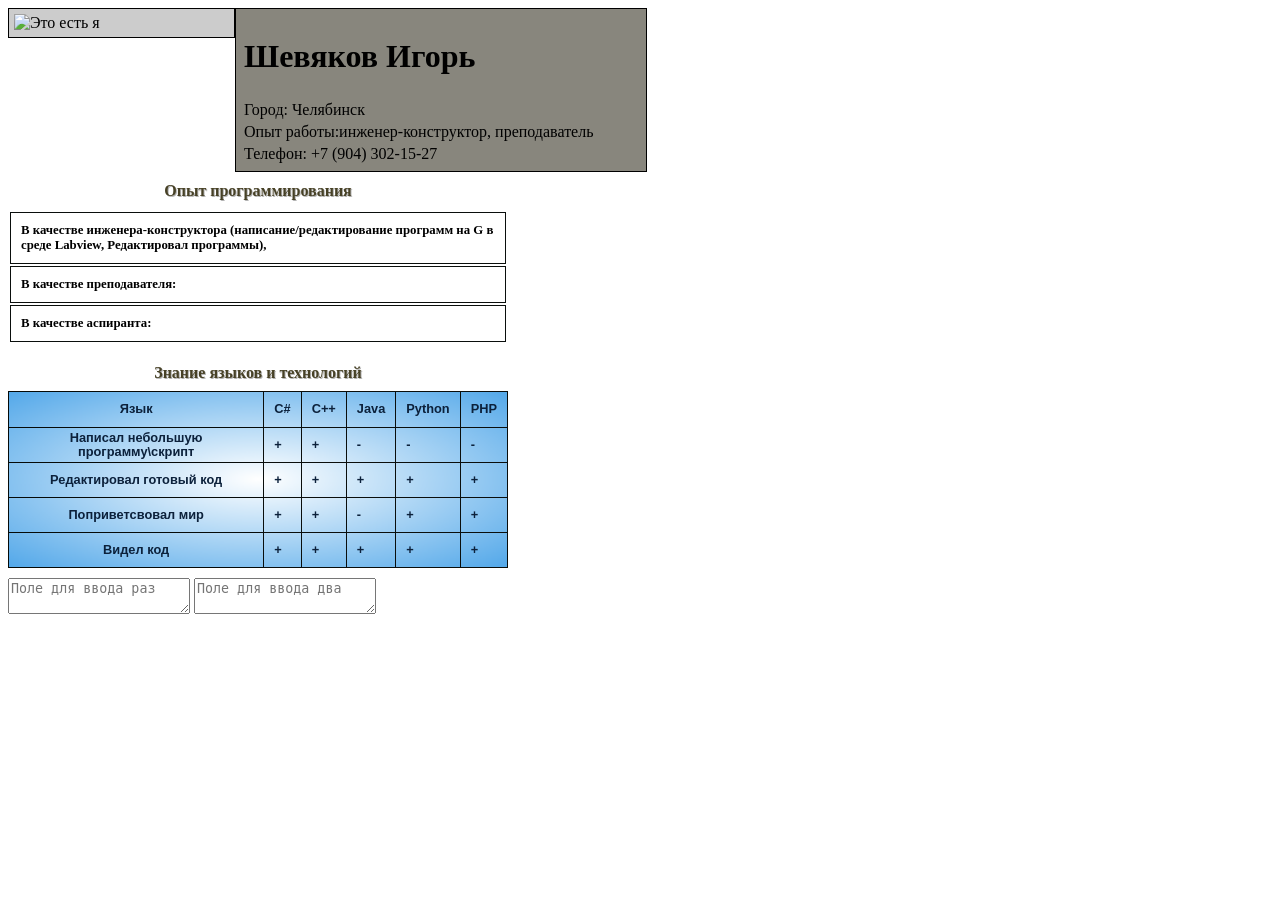
==== index.html @ 9d80986b "Add files via upload" ====
<!DOCTYPE html>
<html>
 <head>
  <meta charset="UTF-8">
  <link rel="stylesheet" href="css/style.css">
  <title>Коротко обо мне</title>
 </head>
 <body>
    <div class="my_photo">
      <img src="https://sun9-40.userapi.com/c849236/v849236149/76692/GEneq0dXQk8.jpg"  width="204" height="153" alt="Это есть я">
    </div>
    <div class="my_bio">
        <table>       
          <tr><td><h1>Шевяков Игорь</h1></td></tr>
          <tr><td>Город: Челябинск</td></tr>
          <tr><td>Опыт работы:инженер-конструктор, преподаватель</td></tr>
          <tr><td>Телефон: +7 (904) 302-15-27</td></tr>
        </table>
     </div>
   <div class="prog_exp">
        <table>     
          <caption>Опыт программирования</caption>   
          <tr><td> В качестве инженера-конструктора (написание/редактирование программ на G в среде Labview, Редактировал программы),</td></tr>
          <tr><td>В качестве преподавателя:</td></tr> 
          <tr><td>В качестве аспиранта: </td></tr> 
        </table>
   </div>
   <div class="main_table">
      <table>
          <caption>Знание языков и технологий</caption> 
          <tr>
            <th>Язык</th>
            <td>C#</td>
            <td>C++</td>
            <td>Java</td>
            <td>Python</td>
            <td>PHP</td>
          </tr>
          <tr>
            <th>Написал небольшую программу\скрипт</th>
            <td>+</td>
            <td>+</td>
            <td>-</td>
            <td>-</td>
            <td>-</td>
          </tr>
          <tr>
            <th>Редактировал готовый код</th>
            <td>+</td>
            <td>+</td>
            <td>+</td>
            <td>+</td>
            <td>+</td>
          </tr>
          <tr>
            <th>Поприветсвовал мир</th>
            <td>+</td>
            <td>+</td>
            <td>-</td>
            <td>+</td>
            <td>+</td>
          </tr>
          <tr>
            <th>Видел код</th>
            <td>+</td>
            <td>+</td>
            <td>+</td>
            <td>+</td>
            <td>+</td>
            </tr>
          </table>
   </div>
   <div class="holders">
      <textarea placeholder="Поле для ввода раз"></textarea>
      <textarea placeholder="Поле для ввода два"></textarea> 
   </div>
 </body>
</html>
---- css/style.css ----
.my_photo {
    width: 200px; 
    background: #ccc;
    padding: 5px;
    padding-right: 20px; 
    border: solid 1px black; 
    float: left;
}
.my_bio {
    width: 400px; 
    background: rgb(136, 134, 125); 
    padding: 5px; 
    border: solid 1px black; 
    float: left; 
    position: relative; 
}
.prog_exp {
  width: 500px; 
  clear: both;
  margin-bottom: 10px;
  position: relative;
}
.prog_exp caption {
  font-family: annabelle, cursive;
  font-size: 1em;
  font-weight: bold;
  padding: 10px; 
  color: rgb(71, 65, 38);
  text-shadow: 1px 1px 0 rgba(0,0,0,.3);
 }
.prog_exp td {
  padding: 10px; 
  border: 1px solid rgb(10, 14, 12);
}
.prog_exp tr {
  font-size: 0.8em;
  font-weight: bold;
  padding: 5px 7px;
  border: 1px solid rgb(5, 10, 8);
}

.main_table {
  width: 500px; 
  clear: both;
  margin-bottom: 10px;
  position: relative;
}
.main_table table {
  border-collapse: collapse; 
  line-height: 1.1;
  font-family: "Lucida Sans Unicode", "Lucida Grande", sans-serif;
  background:  radial-gradient(farthest-corner at 50% 50%, white, rgb(83, 168, 233));
  color: #0C213B;
}
.main_table caption {
  font-family: annabelle, cursive;
  font-size: 1em;
  font-weight: bold;
  padding: 10px; 
  color: rgb(71, 65, 38);
  text-shadow: 1px 1px 0 rgba(0,0,0,.3);
 }
.main_table td {
  padding: 10px; 
  border: 1px solid rgb(10, 14, 12);
}
.main_table tr {
  font-size: 0.8em;
  font-weight: bold;
  padding: 5px 7px;
  border: 1px solid rgb(5, 10, 8);
}
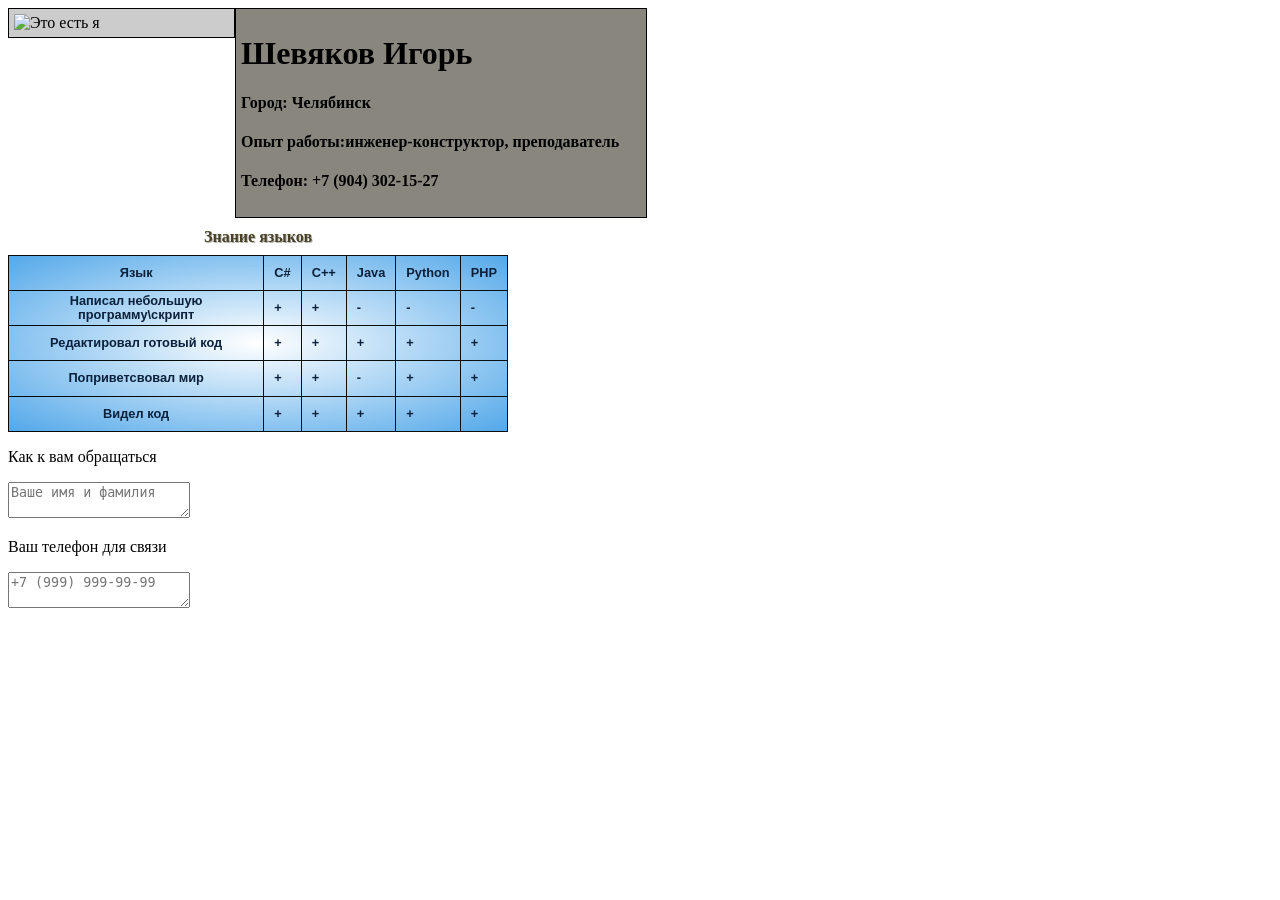
==== commit 0573b28f: "Some little changes" ====
--- a/index.html
+++ b/index.html
@@ -7,27 +7,18 @@
  </head>
  <body>
     <div class="my_photo">
-      <img src="https://sun9-40.userapi.com/c849236/v849236149/76692/GEneq0dXQk8.jpg"  width="204" height="153" alt="Это есть я">
+      <img src="https://sun9-40.userapi.com/c849236/v849236149/76692/GEneq0dXQk8.jpg" width="300" alt="Это есть я">
     </div>
-    <div class="my_bio">
-        <table>       
-          <tr><td><h1>Шевяков Игорь</h1></td></tr>
-          <tr><td>Город: Челябинск</td></tr>
-          <tr><td>Опыт работы:инженер-конструктор, преподаватель</td></tr>
-          <tr><td>Телефон: +7 (904) 302-15-27</td></tr>
-        </table>
+    <div class="my_bio">    
+        <h1>Шевяков Игорь</h1>
+        <h4>Город: Челябинск</h4>
+        <h4>Опыт работы:инженер-конструктор, преподаватель</h4>
+        <h4>Телефон: +7 (904) 302-15-27</h4>
      </div>
-   <div class="prog_exp">
-        <table>     
-          <caption>Опыт программирования</caption>   
-          <tr><td> В качестве инженера-конструктора (написание/редактирование программ на G в среде Labview, Редактировал программы),</td></tr>
-          <tr><td>В качестве преподавателя:</td></tr> 
-          <tr><td>В качестве аспиранта: </td></tr> 
-        </table>
    </div>
    <div class="main_table">
       <table>
-          <caption>Знание языков и технологий</caption> 
+          <caption>Знание языков</caption> 
           <tr>
             <th>Язык</th>
             <td>C#</td>
@@ -70,9 +61,13 @@
             </tr>
           </table>
    </div>
-   <div class="holders">
-      <textarea placeholder="Поле для ввода раз"></textarea>
-      <textarea placeholder="Поле для ввода два"></textarea> 
+   <div class="holder_1">
+      <p>Как к вам обращаться</p>
+      <textarea placeholder="Ваше имя и фамилия"></textarea>
+   </div>
+   <div class="holder_2">
+      <p>Ваш телефон для связи</p>
+      <textarea placeholder="+7 (999) 999-99-99"></textarea> 
    </div>
  </body>
 </html>
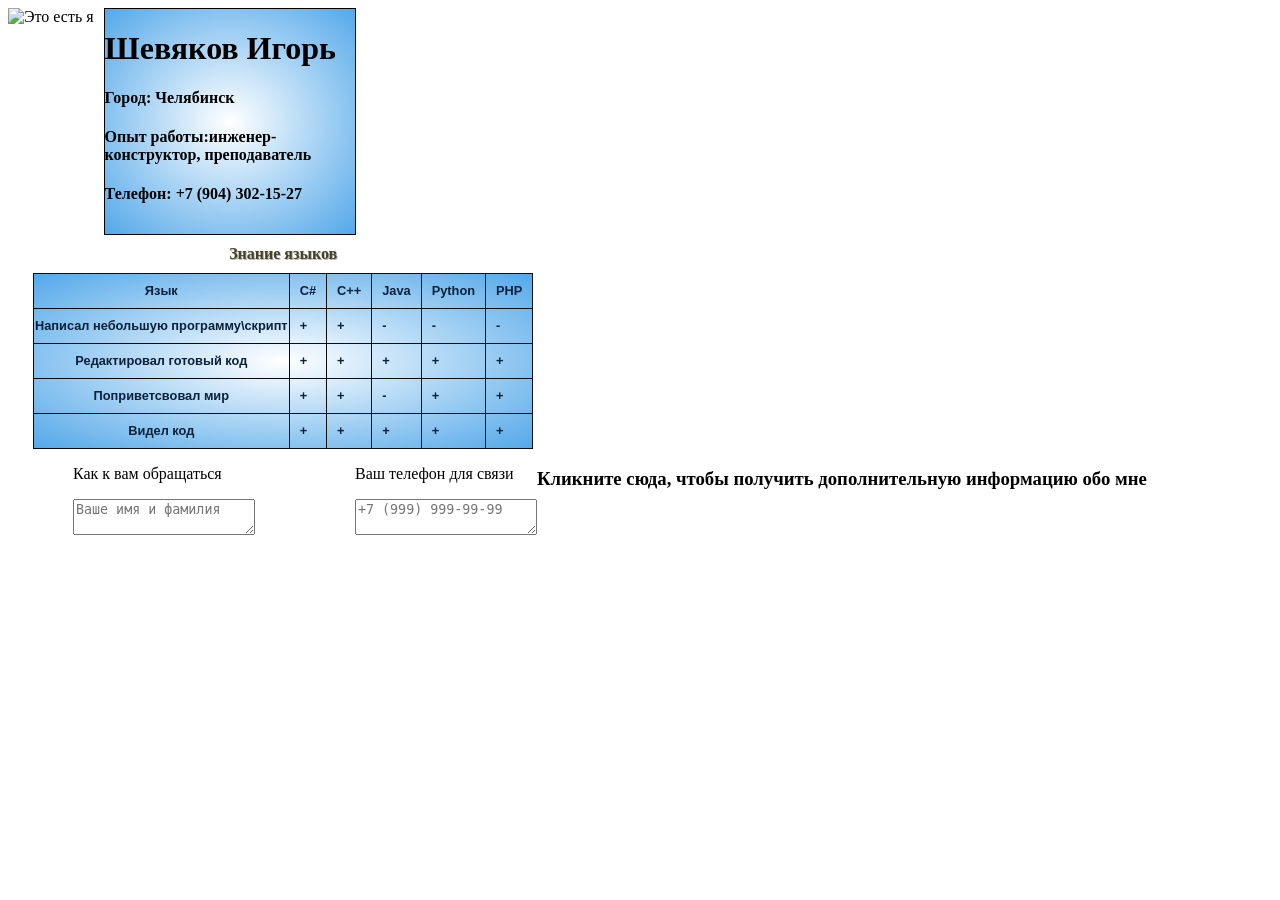
==== commit 89f952bc: "Info about me add" ====
--- a/index.html
+++ b/index.html
@@ -69,5 +69,23 @@
       <p>Ваш телефон для связи</p>
       <textarea placeholder="+7 (999) 999-99-99"></textarea> 
    </div>
+   <div class="show_info">
+     <h3 onclick="myFunction()">Кликните сюда, чтобы получить дополнительную информацию обо мне</h3>
+  </div>
+   <div id ="about_me">
+     <?php echo file_get_contents('info.txt') ?>
+     <p>Родился и вырос в Челябинске, хотя существенную часть детства проводил в городе Сим Ашинского района среди уральских гор. С детства увлекался астрономией, радиолюбительством чему способствовали родители. Хотя первый компьютер появился только в 2002 году, широко я познакомился с ним в разного рода кружках и компьютерных клубах. С того же момента появляется интерес к компьютерным играм. С появлением дома интернета в сети "интерсвязи" была возможность получить ip-адрес, поднять свой сервер и сайт. Какое-то время, используя связку php-nuke и сервера apache держал сайт с информацией о тяжелой музыке. Во время работы инженером-конструктором занимался автоматизацией измерений с использованием модульных приборов PXI для организации взаимодействия между которыми использовалась среда графического программирования Labview. В настоящее время занимаюсь переводом сайта научного журнала на систему Open Journal Systems, которая значительно упростит приём, рецензирование и публикацию статей.  </p>
+   </div>
+   <script>
+    var x = document.getElementById("about_me");
+    x.style.display = "none";
+    function myFunction() {
+      if (x.style.display === "none") {
+        x.style.display = "block";
+      } else {
+        x.style.display = "none";
+      }
+    }
+    </script>
  </body>
 </html>
--- a/css/style.css
+++ b/css/style.css
@@ -1,51 +1,19 @@
 .my_photo {
-    width: 200px; 
-    background: #ccc;
-    padding: 5px;
-    padding-right: 20px; 
-    border: solid 1px black; 
     float: left;
 }
 .my_bio {
-    width: 400px; 
-    background: rgb(136, 134, 125); 
-    padding: 5px; 
+    width: 250px; 
+    height: 225px;
+    background:  radial-gradient(farthest-corner at 50% 50%, white, rgb(83, 168, 233));
+    margin-left: 10px;
     border: solid 1px black; 
     float: left; 
-    position: relative; 
 }
-.prog_exp {
-  width: 500px; 
+.main_table {
   clear: both;
-  margin-bottom: 10px;
-  position: relative;
-}
-.prog_exp caption {
-  font-family: annabelle, cursive;
-  font-size: 1em;
-  font-weight: bold;
-  padding: 10px; 
-  color: rgb(71, 65, 38);
-  text-shadow: 1px 1px 0 rgba(0,0,0,.3);
- }
-.prog_exp td {
-  padding: 10px; 
-  border: 1px solid rgb(10, 14, 12);
-}
-.prog_exp tr {
-  font-size: 0.8em;
-  font-weight: bold;
-  padding: 5px 7px;
-  border: 1px solid rgb(5, 10, 8);
-}
-
-.main_table {
-  width: 500px; 
-  clear: both;
-  margin-bottom: 10px;
-  position: relative;
 }
 .main_table table {
+  margin-left: 25px;
   border-collapse: collapse; 
   line-height: 1.1;
   font-family: "Lucida Sans Unicode", "Lucida Grande", sans-serif;
@@ -69,4 +37,12 @@
   font-weight: bold;
   padding: 5px 7px;
   border: 1px solid rgb(5, 10, 8);
+}
+.holder_1 {
+  margin-left: 65px;
+  float: left;
+}
+.holder_2 {
+  margin-left: 100px;
+  float: left;     
 }
